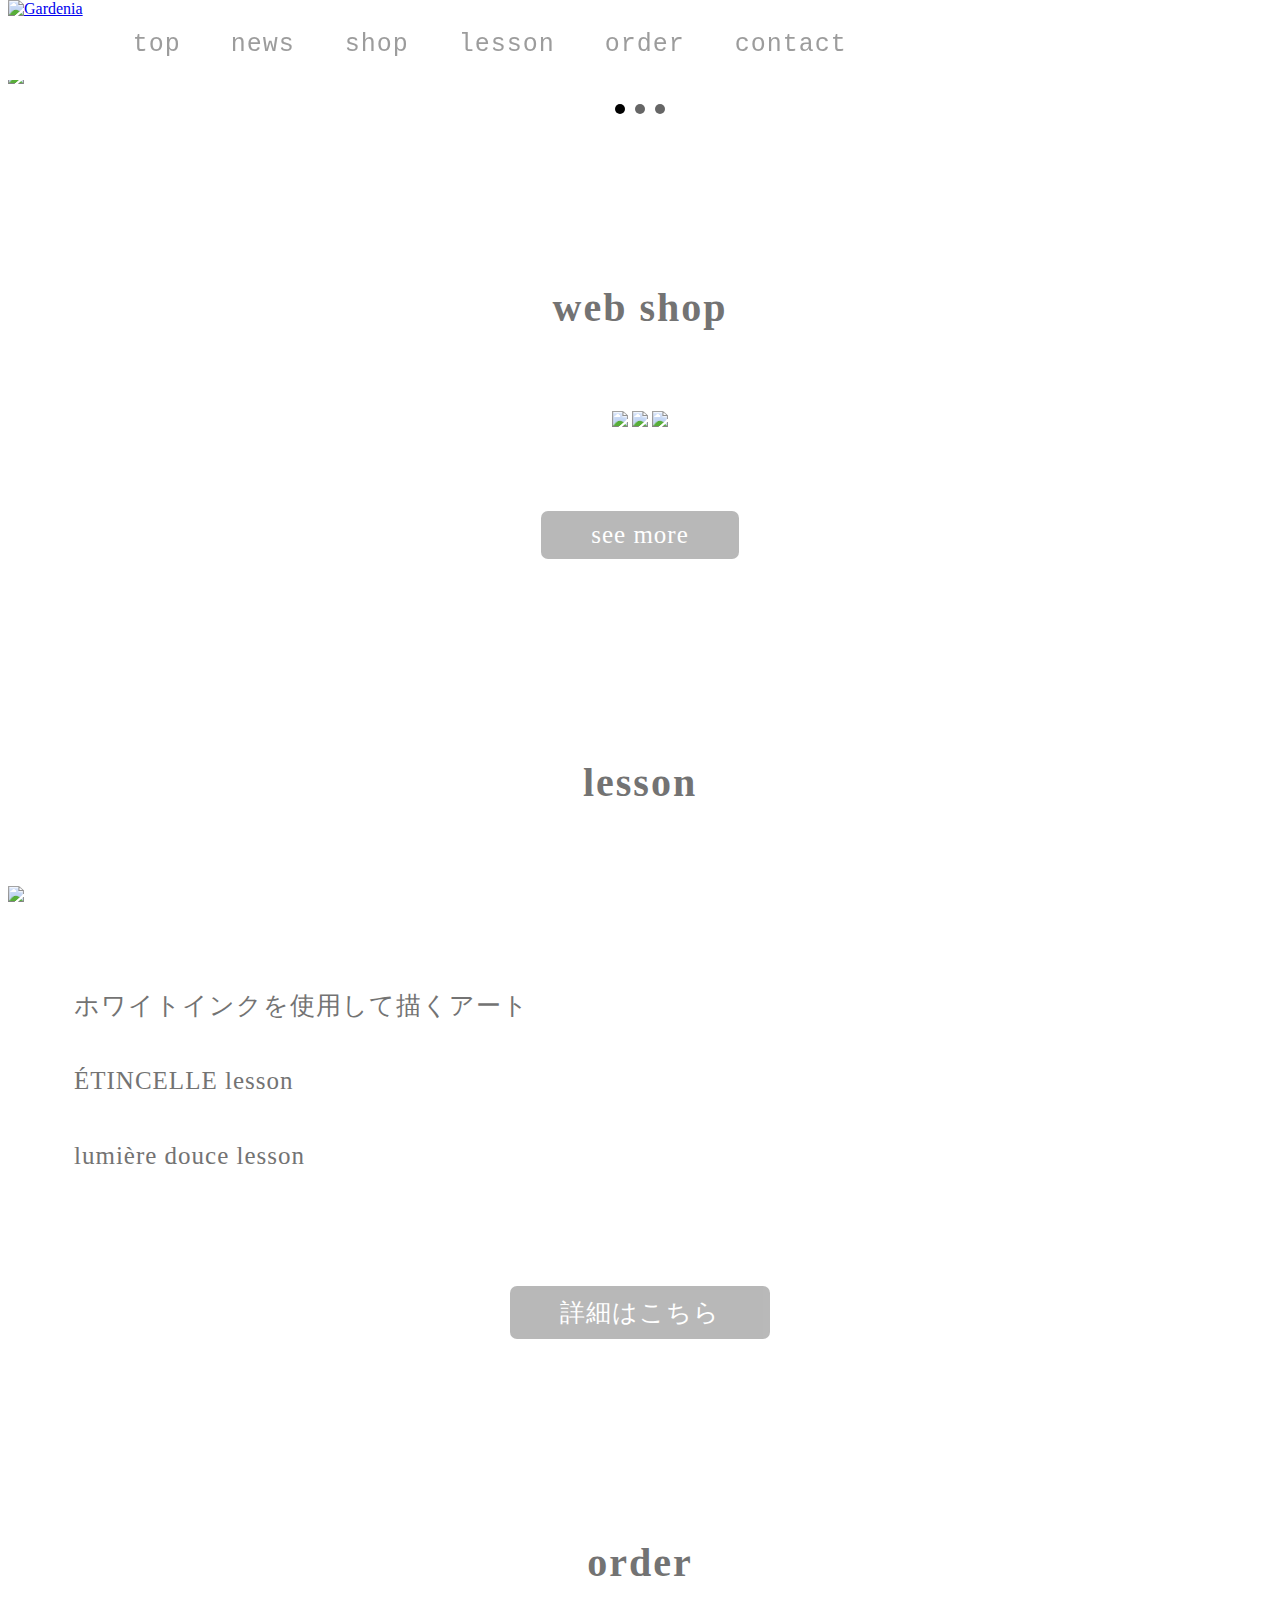
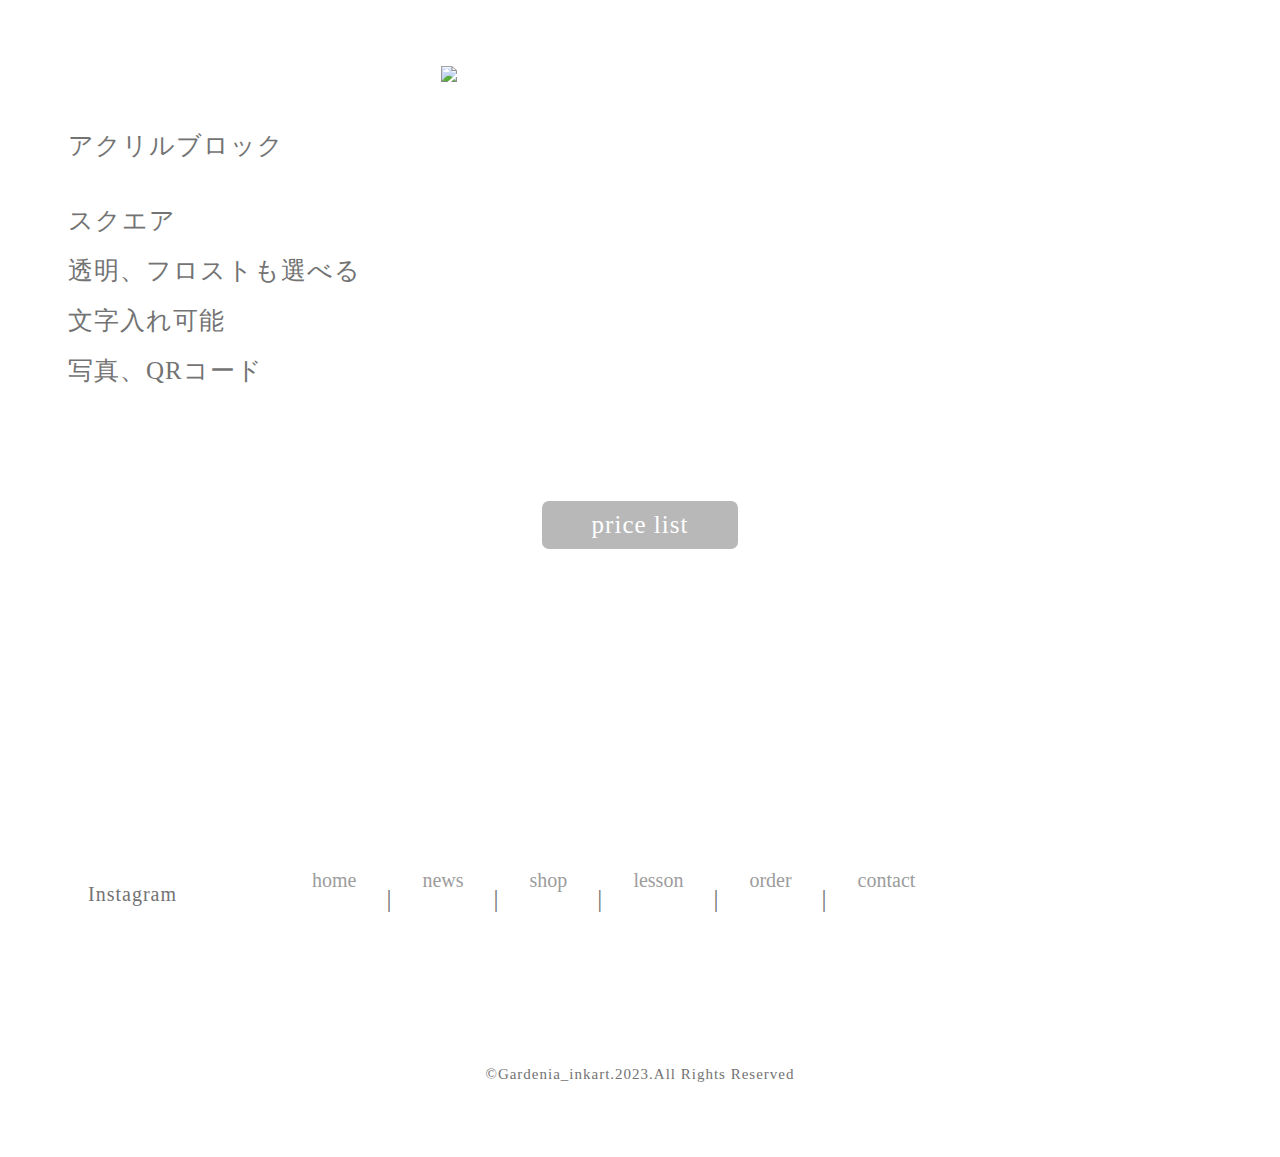
==== index.html @ c8151fb2 "Update index.html" ====
<!DOCTYPE html>
<html>
  <head>
    <meta charset="utf-8">
    <title>Gardenia_inkart</title>
    <link rel="stylesheet" href="stylesheet.css">
    <script src="https://kit.fontawesome.com/3eb87e65e1.js" crossorigin="anonymous"></script>
    <mate name="viewport"
    content="width=device-width,initial-scale=1.0"></mate>
    <link rel="stylesheet" href="responsive.css">
    <script src="https://ajax.googleapis.com/ajax/libs/jquery/1.10.2/jquery.min.js"></script>
    <script src="jquery.bxslider.js"></script>
    <link href="jquery.bxslider.css" rel="stylesheet" />
    <script type="text/javascript">
      jQuery(document).ready(function($){
        $('.bxslider').bxSlider({
            auto: true,
                pause: 5000,
         });
      });
    </script>
  </head>
  <body>
    <div class="mobile-top">
      <a href="index.html"><img class="mobile-logo" src="https://github.com/gardenia-inkart/alcoholinkart/blob/main/logo.png?raw=true" alt="Gardenia"></a>
      <i class="fa-solid fa-bars fa-xl" id="mobile-menu" style="color: #737373;"></i>
      <div class="clear"></div>
    </div>
    <div id="menu-modal">
      <i class="fa-solid fa-xmark fa-xl" id="close-modal" style="color: #737373;"></i>
      <ul>
        <li><a class="top-btn" href="index.html">top</a></li>
        <li><a class="top-btn" href="news-list.html">news</a></li>
        <li><a class="top-btn" href="https://minne.com/@gardenia-yme">shop</a></li>
        <li><a class="top-btn" href="lesson.html">lesson</a></li>
        <li><a class="top-btn" href="order.html">order</a></li>
        <li><a class="top-btn" href="contact.html">contact</a></li>
      </ul>
    </div>
    <header>
      <div class="header-left">
        <a href="index.html"><img class="header-logo" src="https://github.com/gardenia-inkart/alcoholinkart/blob/main/logo.png?raw=true" alt="Gardenia"></a>
      </div>
      <div class="header-right">
        <ul>
          <li><a class="top-btn" href="index.html">top</a></li>
          <li><a class="top-btn" href="news-list.html">news</a></li>
          <li><a class="top-btn" href="https://minne.com/@gardenia-yme">shop</a></li>
          <li><a class="top-btn" href="lesson.html">lesson</a></li>
          <li><a class="top-btn" href="order.html">order</a></li>
          <li><a class="top-btn" href="contact.html">contact</a></li>
        </ul>
      </div>
    </header>
    <div class="side-main">
      <div class="side">
        <a href="index.html"><img src="https://github.com/gardenia-inkart/alcoholinkart/blob/main/logo.png?raw=true" alt="Gardenia"></a>
        <ul>
          <li><a class="top-btn" href="index.html">top</a></li>
          <li><a class="top-btn" href="news-list.html">news</a></li>
          <li><a class="top-btn" href="https://minne.com/@gardenia-yme">shop</a></li>
          <li><a class="top-btn" href="lesson.html">lesson</a></li>
          <li><a class="top-btn" href="order.html">order</a></li>
          <li><a class="top-btn" href="contact.html">contact</a></li>
        </ul>
      </div>
  
      <div class="main">
        <div class="container">
          <div class="bxslider">
            <img class="top-image" src="https://github.com/gardenia-inkart/alcoholinkart/blob/main/top-image1.png?raw=true">
            <img class="top-image" src="https://github.com/gardenia-inkart/alcoholinkart/blob/main/top-image2.png?raw=true">
            <img class="top-image" src="https://github.com/gardenia-inkart/alcoholinkart/blob/main/top-image3.png?raw=true">
          </div>
        </div>

        <div class="shop">
          <div class="container">
            <h2>web shop</h2>
            <div class="images">
              <img class="shop-img" src="https://github.com/gardenia-inkart/alcoholinkart/blob/main/shop2.png?raw=true">
              <img class="shop-img" src="https://github.com/gardenia-inkart/alcoholinkart/blob/main/shop1.png?raw=true">
              <img class="shop-img" src="https://github.com/gardenia-inkart/alcoholinkart/blob/main/shop3.png?raw=true">
            </div>
            <a class="btn" href="https://minne.com/@gardenia-yme">see more</a>
          </div>
        </div>

        <div class="lesson">
          <div class="container">
            <h2>lesson</h2>
            <div class="ln">
              <img class="lesson-img" src="https://github.com/gardenia-inkart/alcoholinkart/blob/main/lesson.png?raw=true">
              <div class="ln-p">
                <p>ホワイトインクを使用して描くアート</p>
                <p><i class="fa-solid fa-check" style="color: #737373;"></i>  ÉTINCELLE lesson</p>
                <p><i class="fa-solid fa-check" style="color: #737373;"></i>  lumière douce lesson</p>
              </div>
            </div>
            <a class="btn" href="lesson.html">詳細はこちら</a>
          </div>
        </div>

        <div class="order">
          <div class="container">
            <h2>order</h2>
            <div class="od">
              <div class="od-p">
                <p><i class="fa-regular fa-square-full" style="color: #737373;"></i>  アクリルブロック</p>
                <p><i class="fa-solid fa-check" style="color: #737373;"></i></i>  スクエア<br>
                  <i class="fa-solid fa-check" style="color: #737373;"></i></i>  透明、フロストも選べる<br>
                  <i class="fa-solid fa-check" style="color: #737373;"></i></i>  文字入れ可能<br>
                  <i class="fa-solid fa-check" style="color: #737373;"></i></i>  写真、QRコード</p>
              </div>
              <img class="order-img" src="https://github.com/gardenia-inkart/alcoholinkart/blob/main/order.png?raw=true">
              <div class="od-p2">
                <p><i class="fa-regular fa-square-full" style="color: #737373;"></i>  アクリルブロック</p>
                <p><i class="fa-solid fa-check" style="color: #737373;"></i></i>  スクエア<br>
                  <i class="fa-solid fa-check" style="color: #737373;"></i></i>  透明、フロストも選べる<br>
                  <i class="fa-solid fa-check" style="color: #737373;"></i></i>  文字入れ可能<br>
                  <i class="fa-solid fa-check" style="color: #737373;"></i></i>  写真、QRコード</p>
              </div>
            </div>
            <a class="btn" href="order.html">price list</a>
          </div>
        </div>
      </div>
    </div>

    <footer>
      <div class="footer-list">
        <div class="footer-left">
          <p class="insta">Instagram</p>
          <a class="fa-brands fa-instagram fa-2x" style="color: #737373;" href="https://instagram.com/gardenia_inkart?igshid=OGQ5ZDc2ODk2ZA="></a>
        </div>
        <div class="footer-right">
          <a class="footer-btn" href="index.html">home</a>
          <p class="space">|</p>
          <a class="footer-btn" href="news-list.html">news</a>
          <p class="space">|</p>
          <a class="footer-btn" href="https://minne.com/@gardenia-yme">shop</a>
          <p class="space">|</p>
          <a class="footer-btn" href="lesson.html">lesson</a>
          <p class="space">|</p>
          <a class="footer-btn" href="order.html">order</a>
          <p class="space">|</p>
          <a class="footer-btn" href="contact.html">contact</a>
        </div>
        <div class="footer-right2">
          <div class="column1">
            <a class="footer-btn" href="index.html">home</a>
            <p class="space">|</p>
            <a class="footer-btn" href="news-list.html">news</a>
            <p class="space">|</p>
            <a class="footer-btn" href="https://minne.com/@gardenia-yme">shop</a>
          </div>
          <div class="column2">
            <a class="footer-btn" href="lesson.html">lesson</a>
            <p class="space">|</p>
            <a class="footer-btn" href="order.html">order</a>
            <p class="space">|</p>
            <a class="footer-btn" href="contact.html">contact</a>
          </div>
        </div>
      </div>
      <div class="container">
        <p class="copyright">&copy;Gardenia_inkart.2023.All Rights Reserved</p>
      </div>
    </footer>
    <script src="script.js"></script>
  </body>
---- stylesheet.css ----
.side{
    width:400px;
    margin:60px 0 0 50px;
    position: fixed;
    top:0;
}

li{
    list-style:none;
}

.top-btn{
    color:#737373;
    text-decoration:none;
    display:block;
    padding:10px 0 10px 50px;
    font-size:25px;
    font-family: "Courier New";
    opacity:0.7;
    letter-spacing: 1px;
}

.top-btn:hover{
    opacity:1;
}

.side-main{
    display:flex;
}

.main{
    margin-left:500px;
    flex-grow: 1;
    width:800px;
    margin-top:30px;
}

.container{
    margin:0 auto;
    text-align: center;
}

.top-image{
    width:100%;
}

.shop-img{
    width:33%;
}

h2{
    font-size:40px;
    color:#737373;
    margin-top:200px;
    margin-bottom: 80px;
    letter-spacing: 2px;
}

.btn{
    display:inline-block;
    font-size: 25px;
    background-color: #737373;
    color:white;
    opacity: 0.5;
    padding:10px 50px;
    border-radius: 7px;
    margin-top:80px;
    text-decoration: none;
    letter-spacing: 1px;
}

.btn:hover{
    opacity: 0.7;
}

.ln{
    display:flex;
}

p{
    font-size: 25px;
    color: #737373;
    letter-spacing: 1px;
    line-height:50px;
    font-family: "HiraMinProN-W3";
}

.ln-p{
    padding-top:70px;
    padding-left: 50px;
    text-align: left;
}

.od{
    display: flex;
}

.od-p{
    padding:30px 80px 0 60px;
    text-align: left;
}

.order{
    margin-bottom:200px;
}

.footer-list{
    display: flex;
}

.footer-right{
    display: flex;
    padding-left:300px;
    padding-top:100px;
}

.space{
    padding:0 30px;
}

.footer-left{
    padding-left: 300px;
    display: flex;
    padding-top:100px;
}

.fa-instagram{
    text-decoration: none;
    padding-left: 15px;
    padding-top:25px;
    opacity: 0.8;
}

.footer-btn{
    text-decoration: none;
    font-size: 20px;
    color:#737373;
    opacity: 0.7;
    display: block;
    padding-top:20px;
}

.fa-instagram:hover{
    opacity: 1;
}

.footer-btn:hover{
    opacity: 1;
}

.copyright{
    margin:100px 0 50px 0;
    font-size:15px;
}

.insta{
    font-size:20px;
}

footer{
    height:400px;
    background-color: white;
    position: relative;
    z-index:5;
}

.od-p2{
    display: none;
}

header{
    display: none;
}

*{
    box-sizing: border-box;
}

.footer-right2{
    display: none;
}
.mobile-logo{
    display: none;
}

#mobile-menu{
    display: none;
}

.clear{
    clear: left;
}

#menu-modal{
    display: none;
    width: 300px;
    background-color: rgba(255, 255, 255, 0.9);
    position: fixed;
    top:10px;
    z-index: 7;
}

#close-modal{
    padding:20px;
}
---- responsive.css ----
@media(max-width:1280px){
    *{
        box-sizing: border-box;
    }
    .side{
    display: none;
    }

    header{
        background-color: white;
        height:80px;
        width:100%;
        position: fixed;
        top:0;
        z-index: 5;
        display: block;
        display: flex;
    }
    
    .header-right ul{
        display: flex;
        font-size:20px;
        padding: 0;
    }
    /*header-listの行間調整する*/
    .header-right .top-btn{
        display: inlne-block;
        padding-bottom: 300px;
    }
    .header-logo{
        height:80px;
    }
    
    .main{
    margin:0 auto;
    text-align: center;
    width:100%;
    margin-top:60px;
    }
    .footer-left{
    padding-left:80px;
    }
    .footer-right{
    padding-left:120px;
    }
    
}

@media(max-width:1000px){
    .ln{
        flex-direction: column;
    }
    .od{
        flex-direction: column;
    }
    .lesson-img{
        width: 80%;
        height:auto;
        margin:0 auto;
    }
    .order-img{
        width:80%;
        height:auto;
        margin:0 auto;
    }
    .ln-p p{
        padding-left:80px;
    }
    .od-p{
        display: none;
    }
    .od-p2{
        display: block;
        text-align: left;
        padding-top:70px;
        padding-left: 150px;
    }
    .footer-list{
        flex-direction: column;
    }
    .footer-left{
        margin:0 auto;
        padding-left:0;
    }
    .footer-right{
        padding-left:0;
        margin:0 auto;
        padding-top:80px;
    }
    .copyright{
        padding-bottom:30px;
    }
    
}



@media(max-width:500px){
    header{
        display: none;
    }
    .main{
        margin-top:100px;
    }
    h2{
        font-size: 30px;
    }
    p{
        font-size: 20px;
    }
    .footer-right{
        display: none;
    }
    .footer-right2{
        display: block;
        text-align: center;
        margin:0 auto;
    }
    .column1{
        display: flex;
        padding-top:50px;
    }
    .column2{
        display: flex;
    }
    .ln-p{
        text-align: left;
        padding-left:0;
    }
    .od-p2{
        text-align: left;
        padding-left: 80px;
    }
    p{
        line-height: 35px;
    }
    .mobile-logo{
        display: block;
        height:100px;
        float:left;
    }
    .btn{
        font-size: 20px;
        padding: 10px 60px;
    }
    #mobile-menu{
        display: block;
        padding-top:50px;
        padding-right: 50px;
        float: right;
    }
    .mobile-top{
        width: 100%;
        background-color: white;
        position: fixed;
        top:0;
        z-index: 5;
    }
}
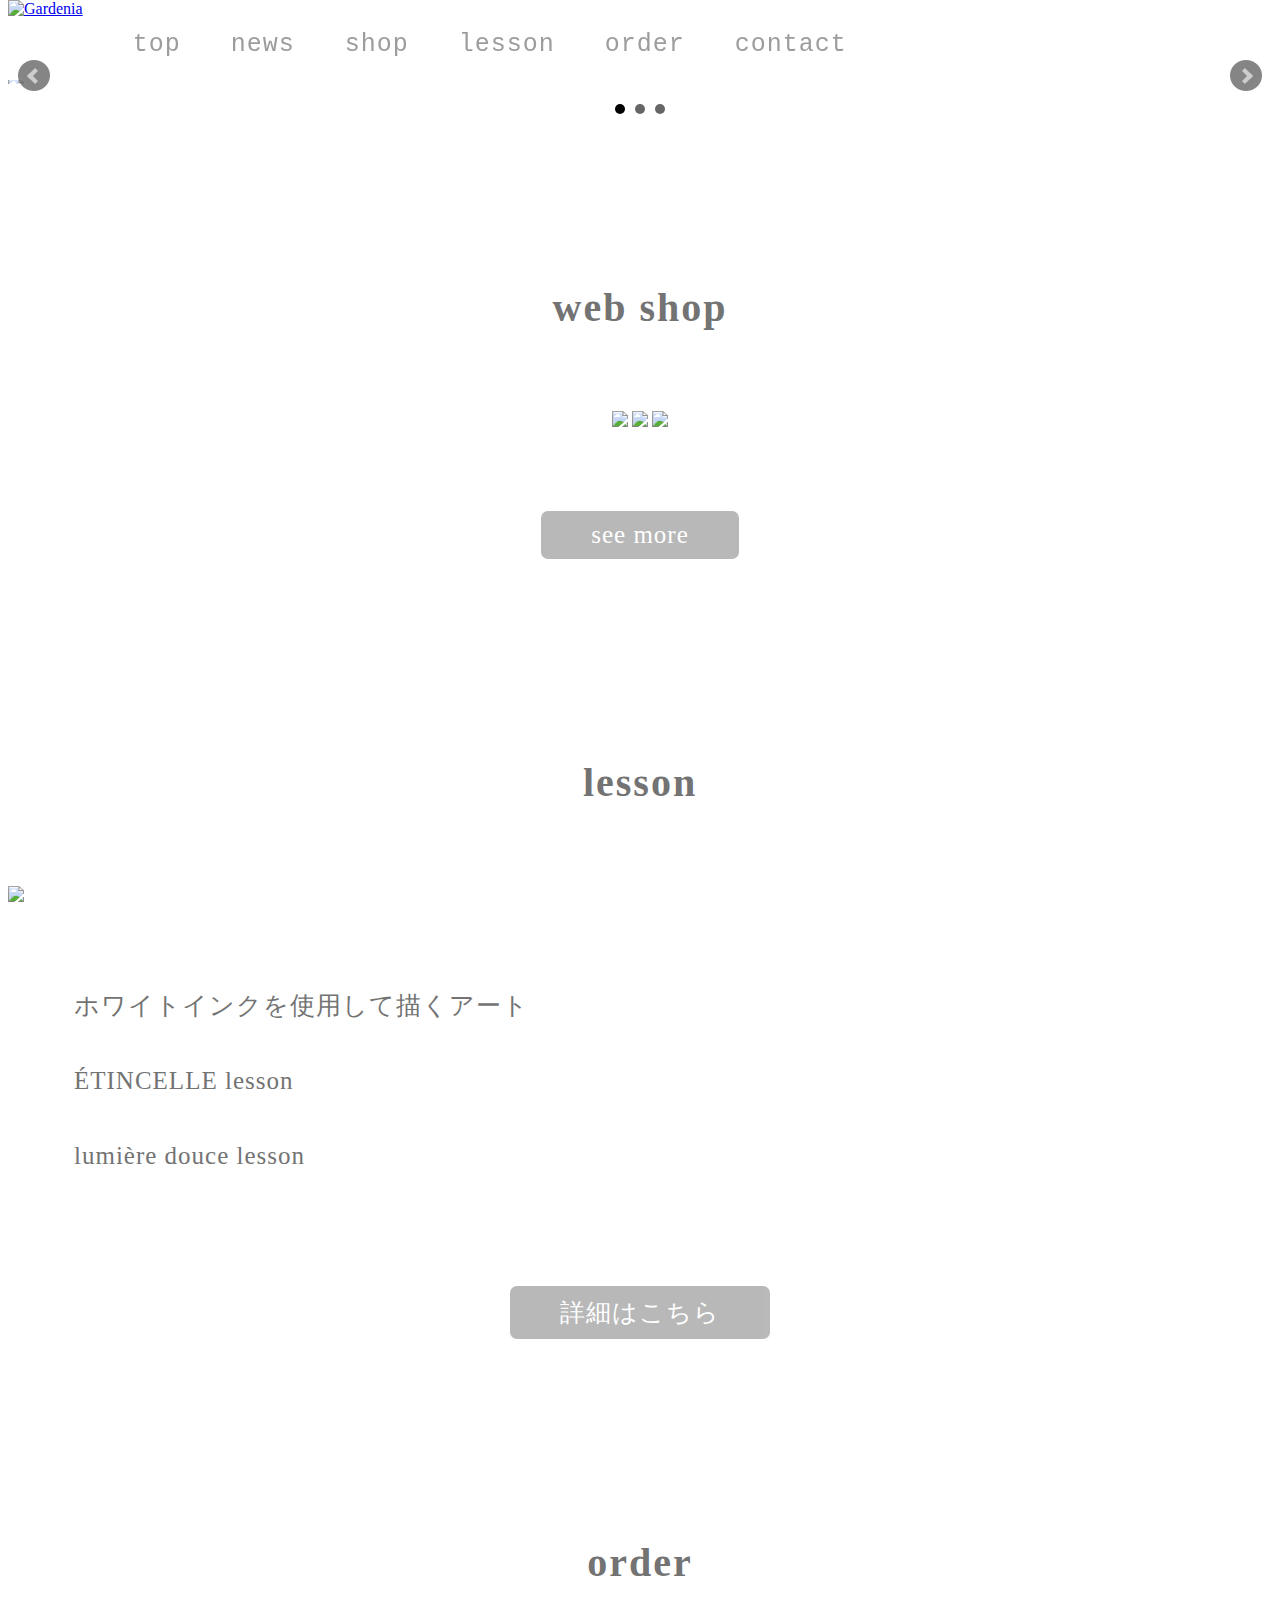
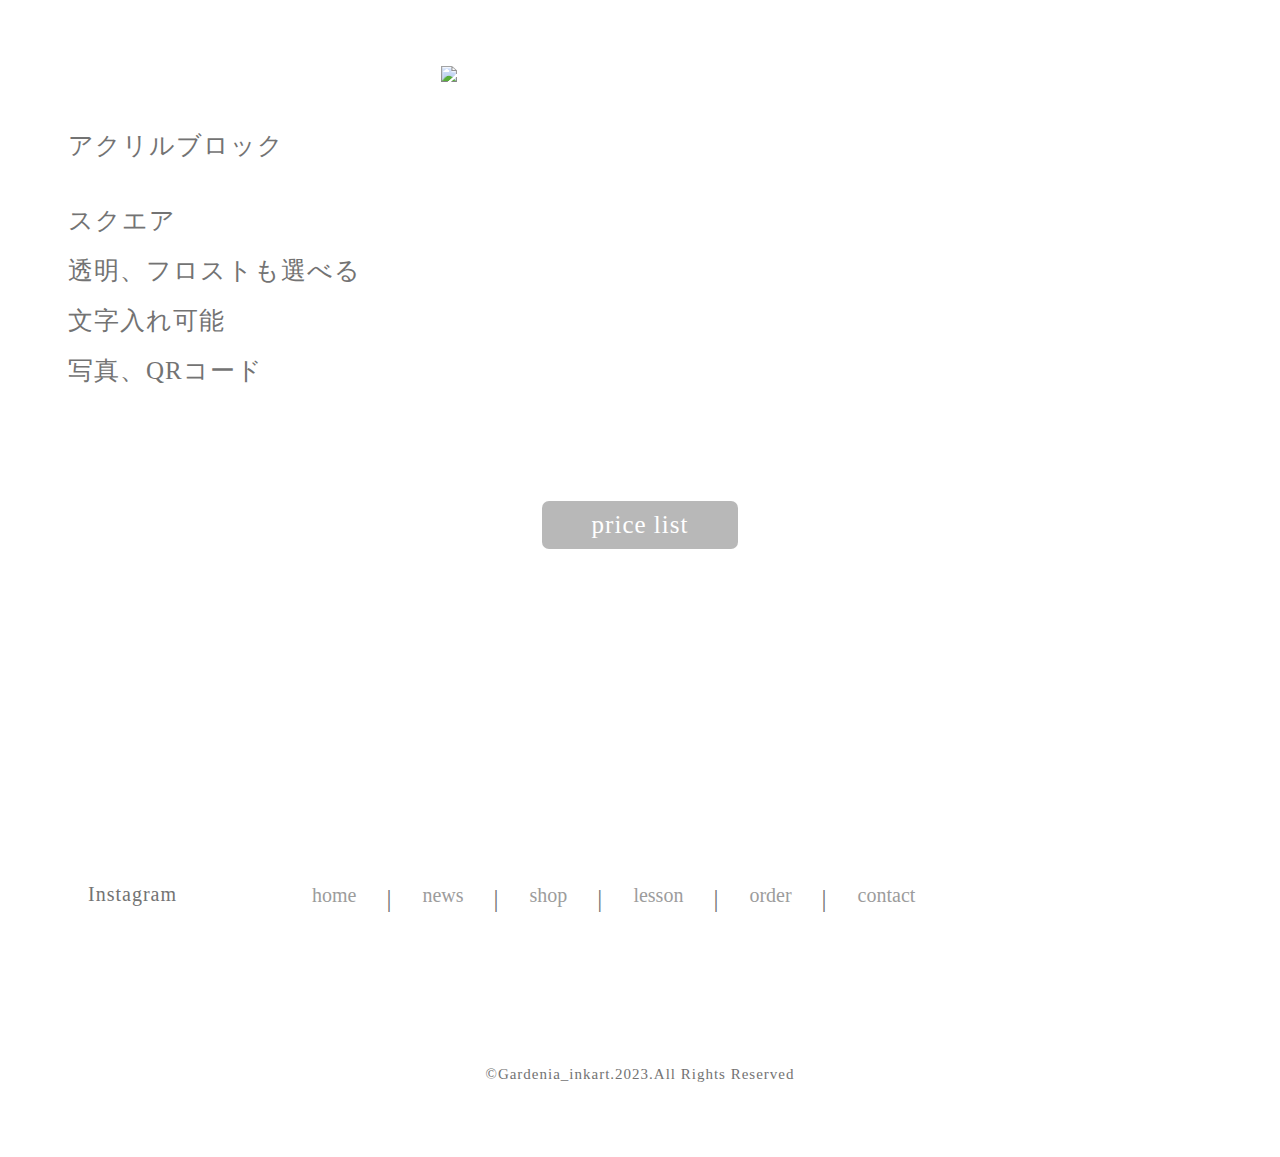
==== commit 9f9aff60: "Update index.html" ====
--- a/index.html
+++ b/index.html
@@ -68,7 +68,7 @@
       <div class="main">
         <div class="container">
           <div class="bxslider">
-            <img class="top-image" src="https://github.com/gardenia-inkart/alcoholinkart/blob/main/top-image1.png?raw=true">
+            <img class="top-image" src="https://github.com/gardenia-inkart/alcoholinkart/blob/main/shop2.png?raw=true">
             <img class="top-image" src="https://github.com/gardenia-inkart/alcoholinkart/blob/main/top-image2.png?raw=true">
             <img class="top-image" src="https://github.com/gardenia-inkart/alcoholinkart/blob/main/top-image3.png?raw=true">
           </div>
--- a/stylesheet.css
+++ b/stylesheet.css
@@ -41,7 +41,7 @@
 }
 
 .top-image{
-    width:100%;
+    margin-top:10px;
 }
 
 .shop-img{
@@ -137,7 +137,7 @@
     color:#737373;
     opacity: 0.7;
     display: block;
-    padding-top:20px;
+    padding-top:35px;
 }
 
 .fa-instagram:hover{
--- a/responsive.css
+++ b/responsive.css
@@ -95,7 +95,7 @@
 
 
 
-@media(max-width:500px){
+@media(max-width:800px){
     header{
         display: none;
     }
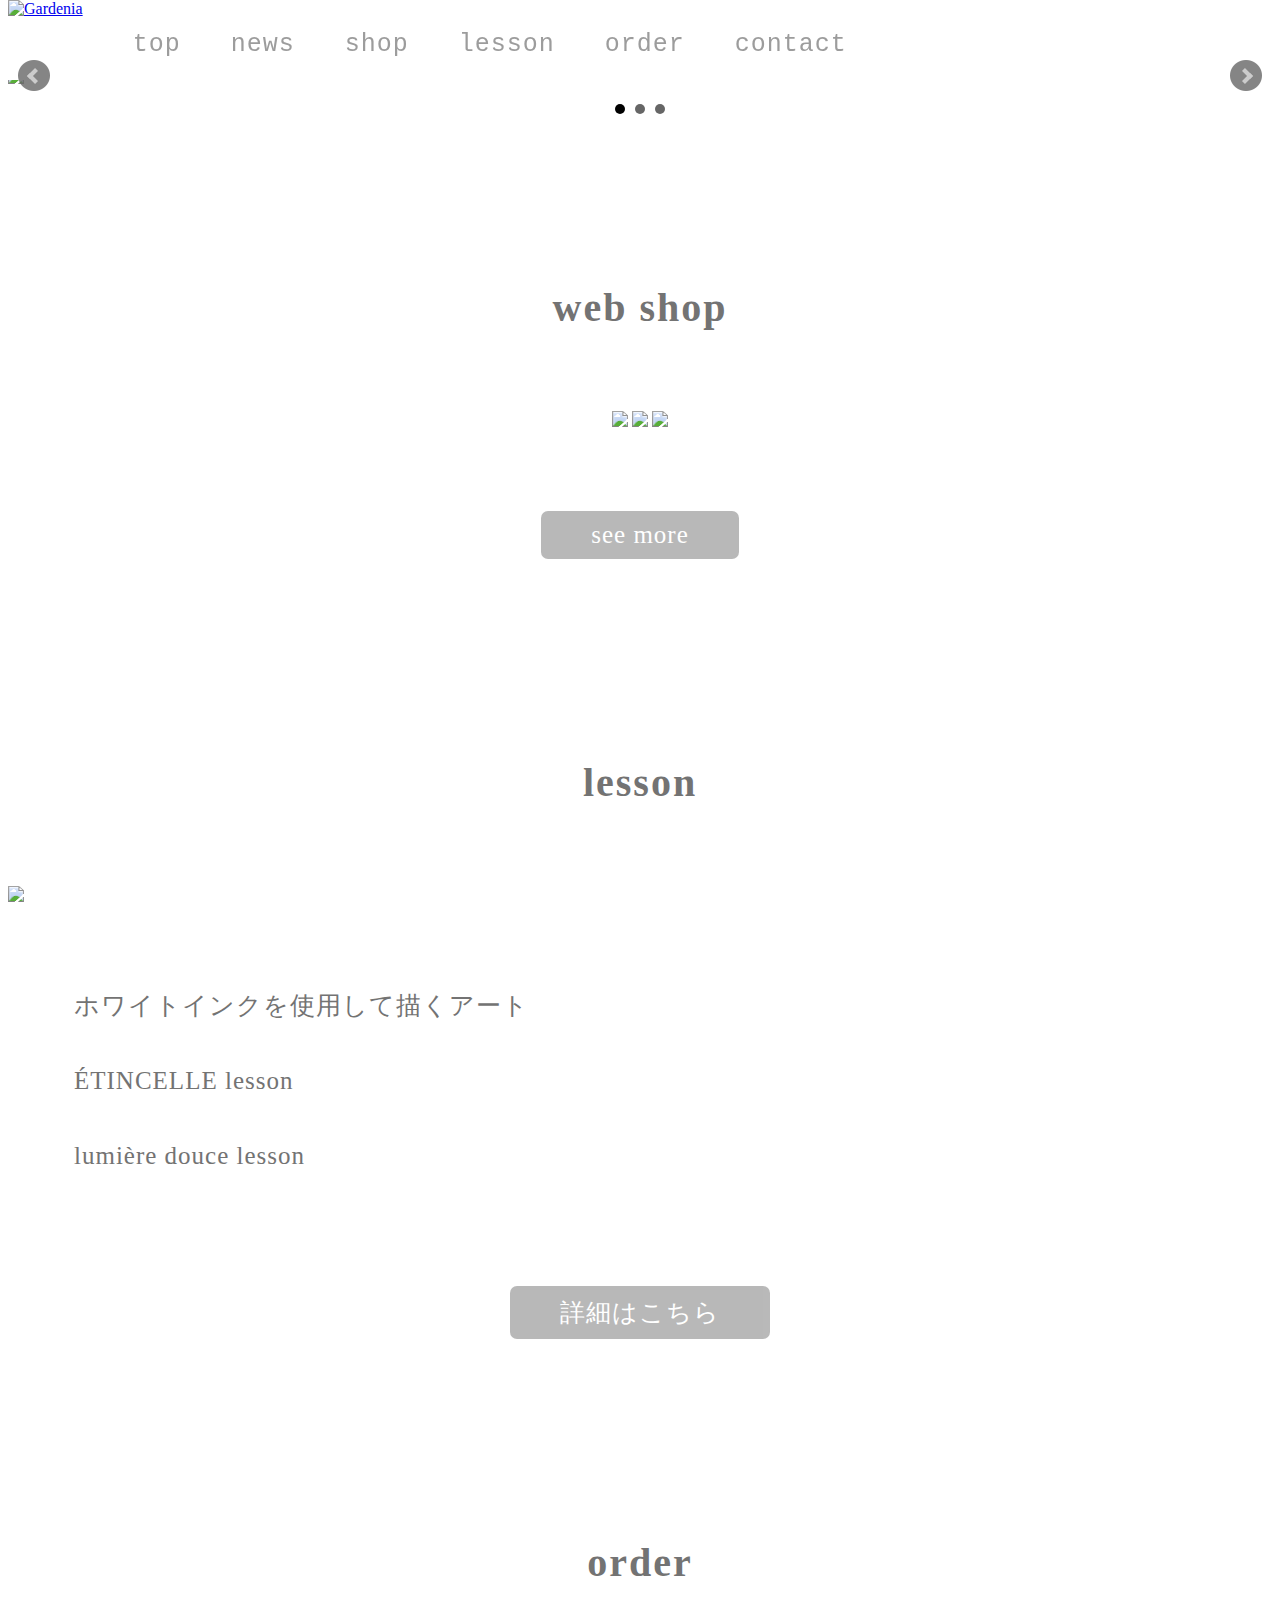
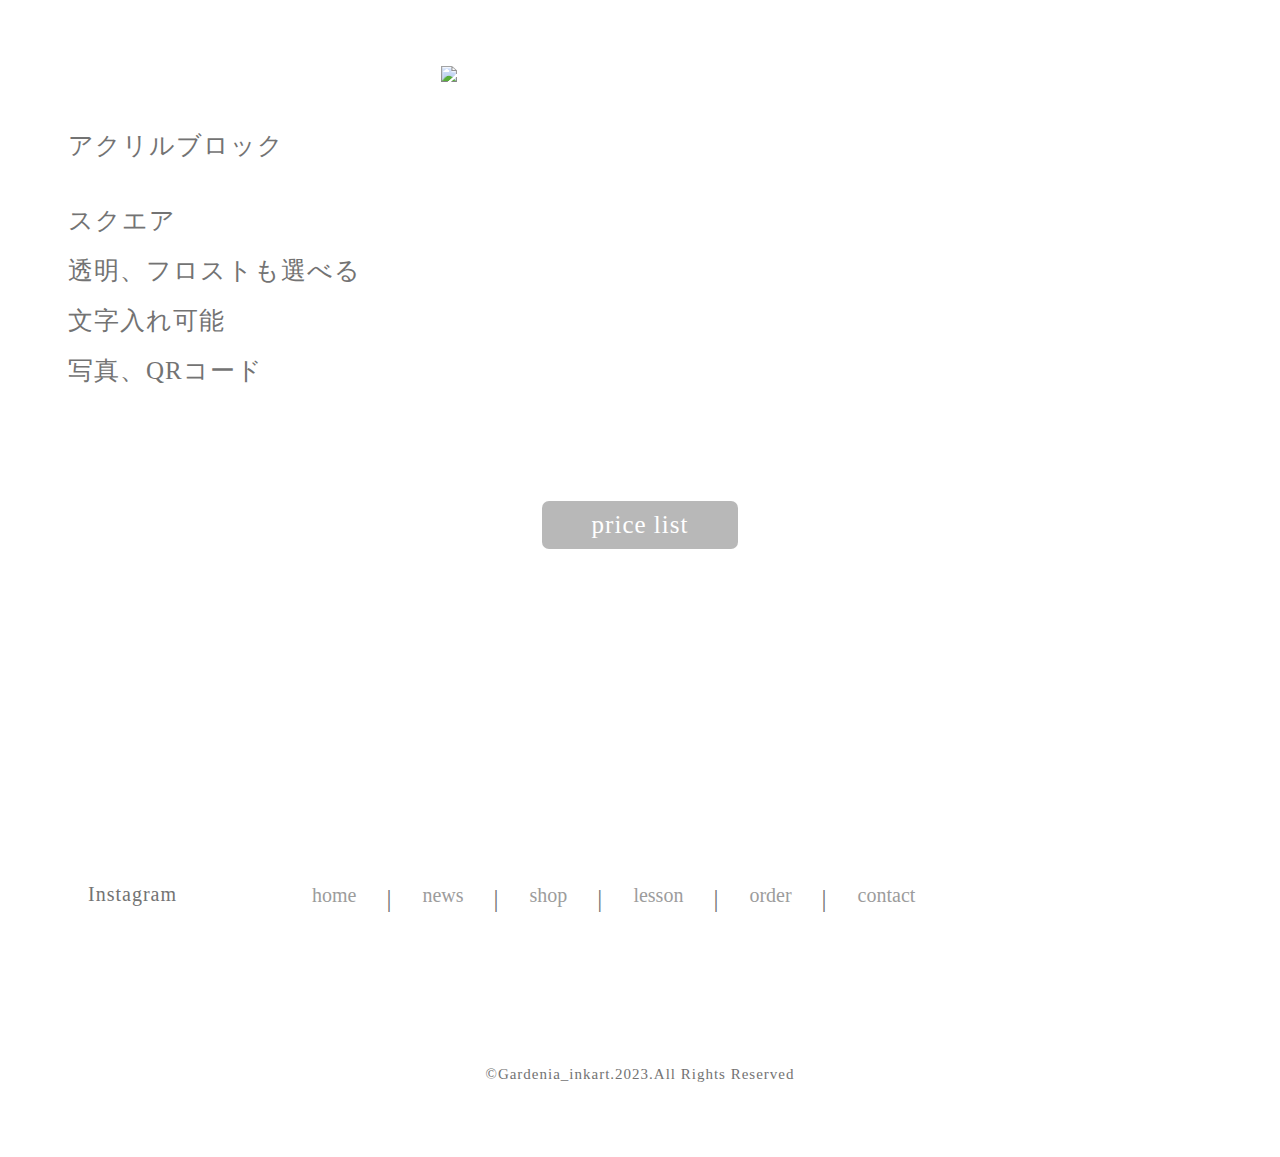
==== commit 9c78b9b1: "Update index.html" ====
--- a/index.html
+++ b/index.html
@@ -36,6 +36,9 @@
         <li><a class="top-btn" href="order.html">order</a></li>
         <li><a class="top-btn" href="contact.html">contact</a></li>
       </ul>
+      <div id="modal-icon">
+        <a class="fa-brands fa-instagram fa-2x" style="color: #737373;" href="https://instagram.com/gardenia_inkart?igshid=OGQ5ZDc2ODk2ZA="></a>
+      </div>
     </div>
     <header>
       <div class="header-left">
@@ -68,7 +71,7 @@
       <div class="main">
         <div class="container">
           <div class="bxslider">
-            <img class="top-image" src="https://github.com/gardenia-inkart/alcoholinkart/blob/main/shop2.png?raw=true">
+            <img class="top-image" src="https://github.com/gardenia-inkart/alcoholinkart/blob/main/top-image1.png?raw=true">
             <img class="top-image" src="https://github.com/gardenia-inkart/alcoholinkart/blob/main/top-image2.png?raw=true">
             <img class="top-image" src="https://github.com/gardenia-inkart/alcoholinkart/blob/main/top-image3.png?raw=true">
           </div>
--- a/stylesheet.css
+++ b/stylesheet.css
@@ -41,7 +41,7 @@
 }
 
 .top-image{
-    margin-top:10px;
+    width:100%;
 }
 
 .shop-img{
@@ -193,13 +193,26 @@
 
 #menu-modal{
     display: none;
-    width: 300px;
+    width: 100%;
+    padding-bottom: 60px;
     background-color: rgba(255, 255, 255, 0.9);
     position: fixed;
     top:10px;
     z-index: 7;
 }
 
+#menu-modal ul{
+    border-bottom: 1px solid #737373;
+    padding-top:80px;
+    padding-bottom: 20px;
+}
+
 #close-modal{
-    padding:20px;
-}
+    padding-top:40px;
+    padding-right: 55px;
+    float: right;
+}
+
+#modal-icon{
+    padding-left:60px;
+}
--- a/responsive.css
+++ b/responsive.css
@@ -53,13 +53,8 @@
     .od{
         flex-direction: column;
     }
-    .lesson-img{
+    .lesson-img,.order-img{
         width: 80%;
-        height:auto;
-        margin:0 auto;
-    }
-    .order-img{
-        width:80%;
         height:auto;
         margin:0 auto;
     }
@@ -90,12 +85,6 @@
     .copyright{
         padding-bottom:30px;
     }
-    
-}
-
-
-
-@media(max-width:800px){
     header{
         display: none;
     }
@@ -103,10 +92,10 @@
         margin-top:100px;
     }
     h2{
-        font-size: 30px;
+        font-size: 35px;
     }
     p{
-        font-size: 20px;
+        font-size: 23px;
     }
     .footer-right{
         display: none;
@@ -157,3 +146,4 @@
         z-index: 5;
     }
 }
+
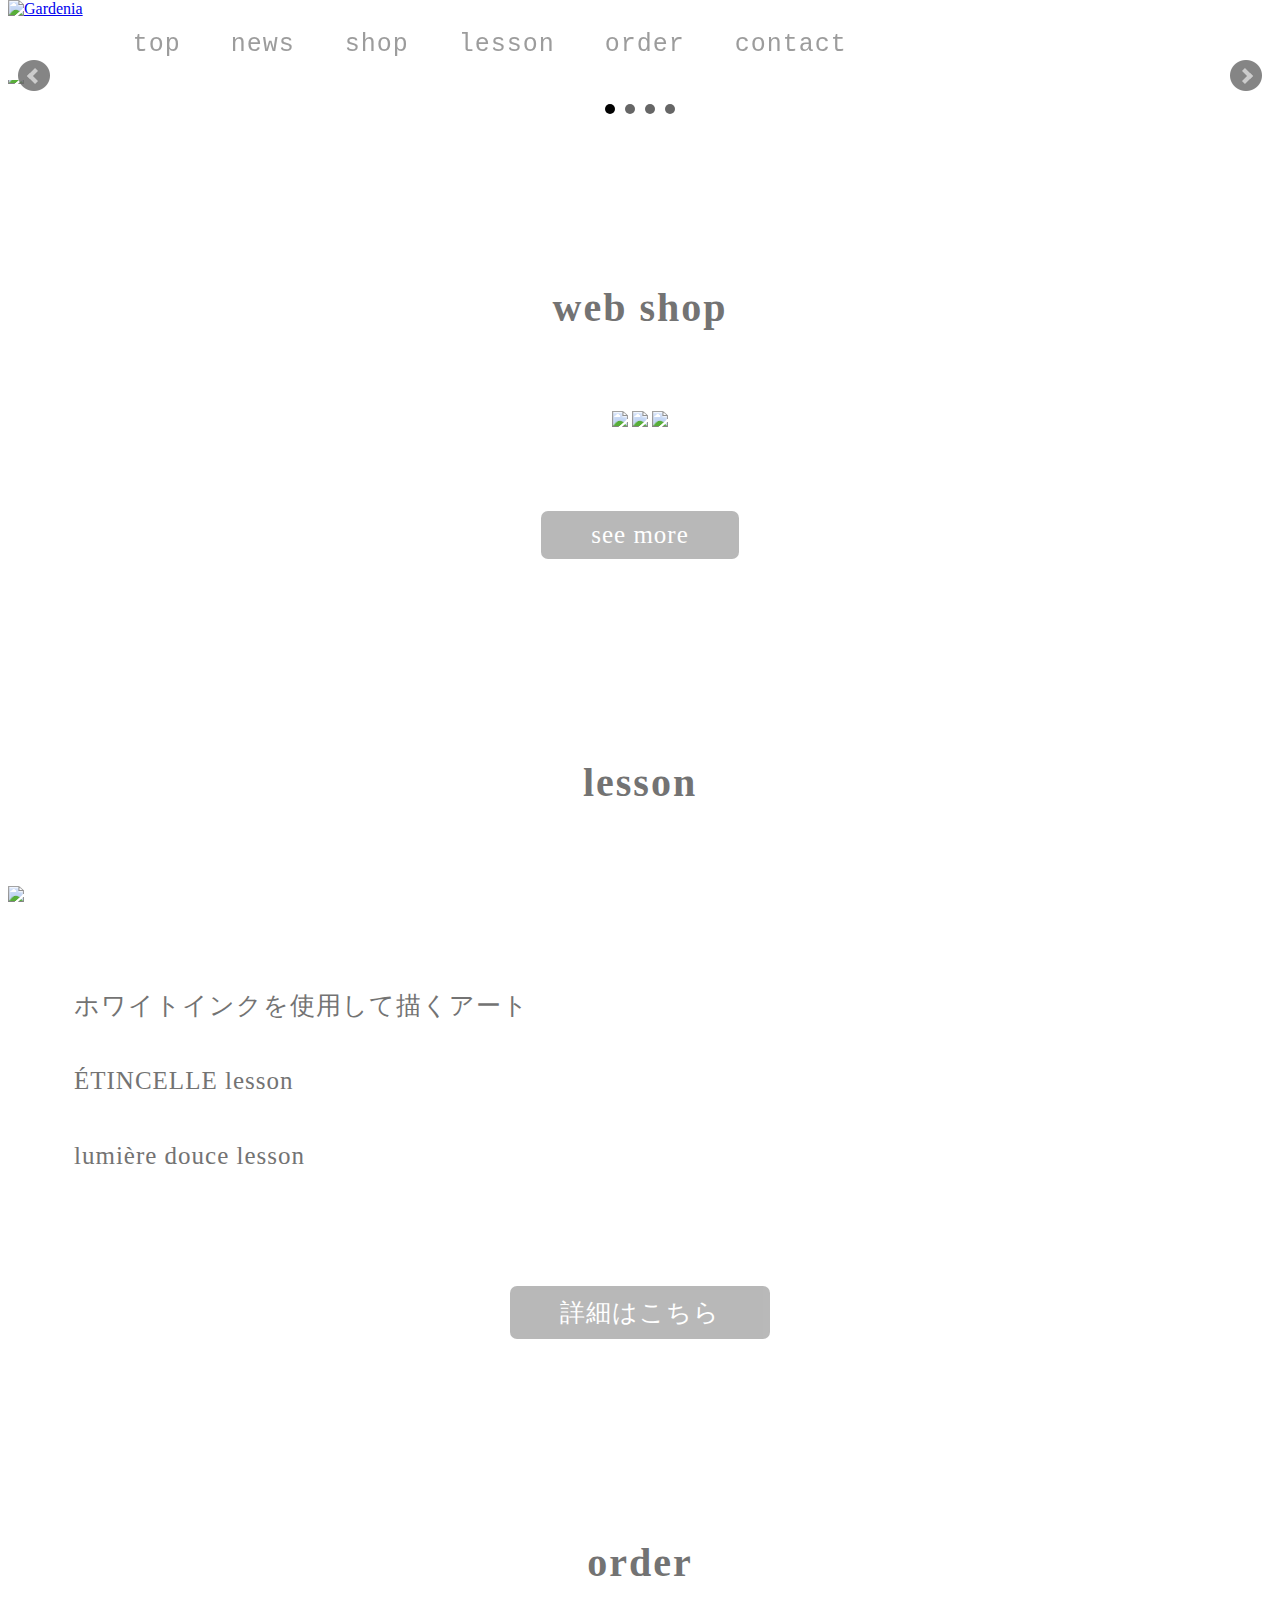
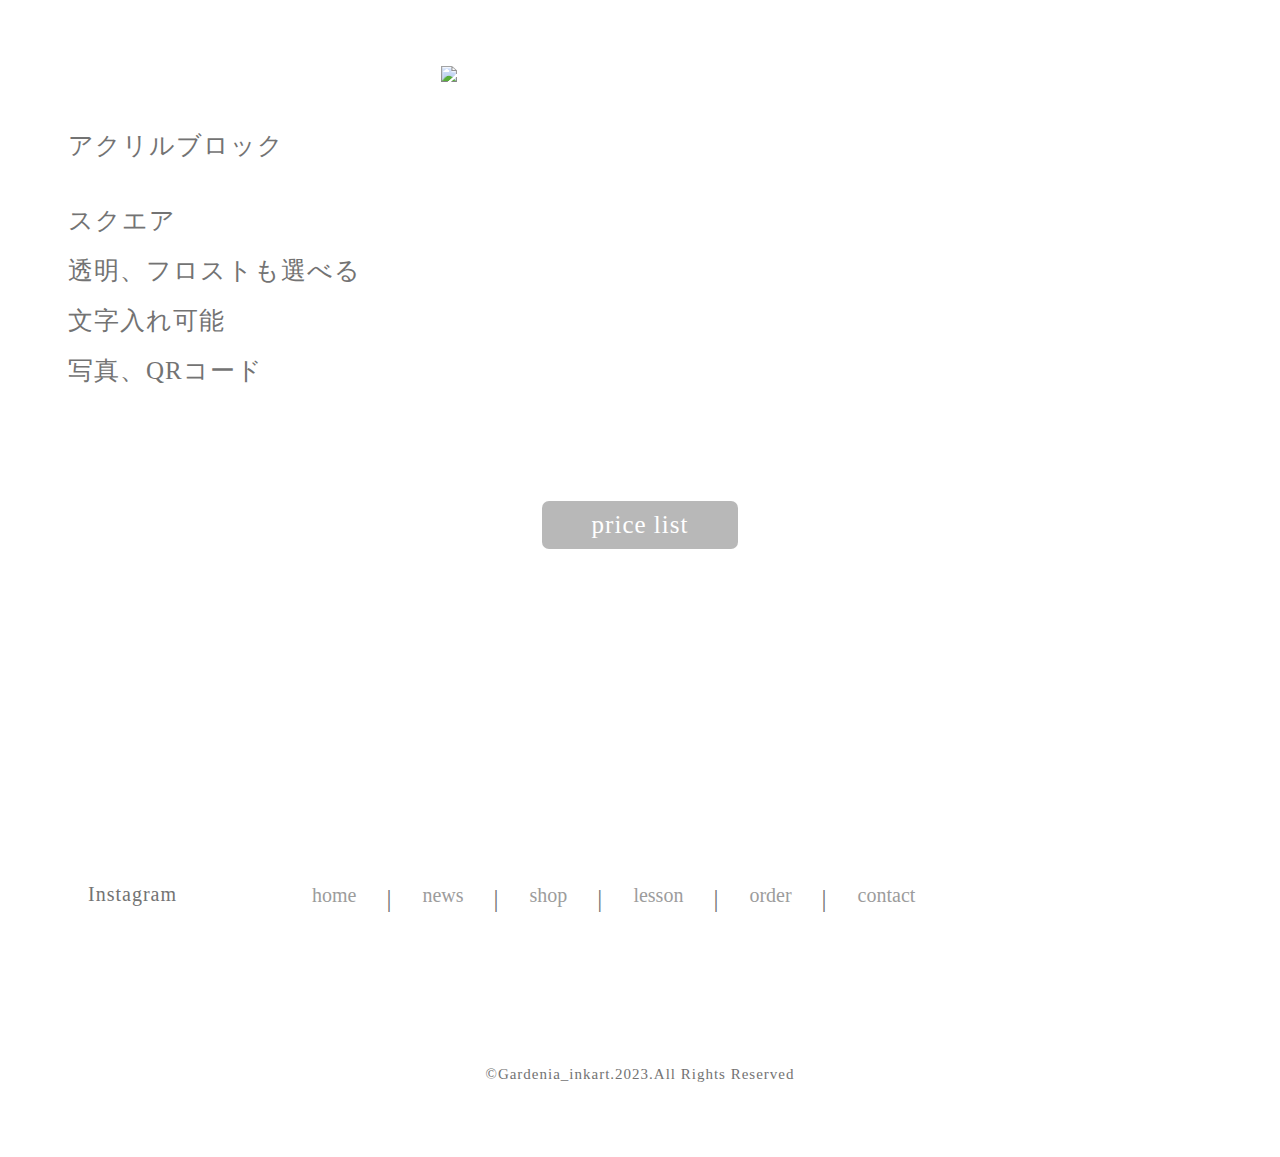
==== commit 76225d06: "Update index.html" ====
--- a/index.html
+++ b/index.html
@@ -23,11 +23,11 @@
   <body>
     <div class="mobile-top">
       <a href="index.html"><img class="mobile-logo" src="https://github.com/gardenia-inkart/alcoholinkart/blob/main/logo.png?raw=true" alt="Gardenia"></a>
-      <i class="fa-solid fa-bars fa-xl" id="mobile-menu" style="color: #737373;"></i>
+      <i class="fa-solid fa-bars fa-3x" id="mobile-menu" style="color: #737373;"></i>
       <div class="clear"></div>
     </div>
     <div id="menu-modal">
-      <i class="fa-solid fa-xmark fa-xl" id="close-modal" style="color: #737373;"></i>
+      <i class="fa-solid fa-xmark fa-3x" id="close-modal" style="color: #737373;"></i>
       <ul>
         <li><a class="top-btn" href="index.html">top</a></li>
         <li><a class="top-btn" href="news-list.html">news</a></li>
@@ -37,7 +37,7 @@
         <li><a class="top-btn" href="contact.html">contact</a></li>
       </ul>
       <div id="modal-icon">
-        <a class="fa-brands fa-instagram fa-2x" style="color: #737373;" href="https://instagram.com/gardenia_inkart?igshid=OGQ5ZDc2ODk2ZA="></a>
+        <a class="fa-brands fa-instagram fa-3x" style="color: #737373;" href="https://instagram.com/gardenia_inkart?igshid=OGQ5ZDc2ODk2ZA="></a>
       </div>
     </div>
     <header>
@@ -70,11 +70,12 @@
   
       <div class="main">
         <div class="container">
-          <div class="bxslider">
-            <img class="top-image" src="https://github.com/gardenia-inkart/alcoholinkart/blob/main/top-image1.png?raw=true">
-            <img class="top-image" src="https://github.com/gardenia-inkart/alcoholinkart/blob/main/top-image2.png?raw=true">
-            <img class="top-image" src="https://github.com/gardenia-inkart/alcoholinkart/blob/main/top-image3.png?raw=true">
-          </div>
+          <ul class="bxslider">
+              <li><img class="order-img" src="https://github.com/gardenia-inkart/alcoholinkart/blob/main/order-img8.png?raw=true"></li>
+              <li><img class="order-img" src="https://github.com/gardenia-inkart/alcoholinkart/blob/main/order-img3.png?raw=true"></li>
+              <li><img class="order-img" src="https://github.com/gardenia-inkart/alcoholinkart/blob/main/order-img2.png?raw=true"></li>
+              <li><img class="order-img" src="https://github.com/gardenia-inkart/alcoholinkart/blob/main/order-img1.png?raw=true"></li>
+            </ul>
         </div>
 
         <div class="shop">
@@ -134,7 +135,7 @@
       <div class="footer-list">
         <div class="footer-left">
           <p class="insta">Instagram</p>
-          <a class="fa-brands fa-instagram fa-2x" style="color: #737373;" href="https://instagram.com/gardenia_inkart?igshid=OGQ5ZDc2ODk2ZA="></a>
+          <a class="fa-brands fa-instagram fa-3x" style="color: #737373;" href="https://instagram.com/gardenia_inkart?igshid=OGQ5ZDc2ODk2ZA="></a>
         </div>
         <div class="footer-right">
           <a class="footer-btn" href="index.html">home</a>
--- a/stylesheet.css
+++ b/stylesheet.css
@@ -127,7 +127,7 @@
 .fa-instagram{
     text-decoration: none;
     padding-left: 15px;
-    padding-top:25px;
+    padding-top:12px;
     opacity: 0.8;
 }
 
@@ -179,11 +179,7 @@
 .footer-right2{
     display: none;
 }
-.mobile-logo{
-    display: none;
-}
-
-#mobile-menu{
+.mobile-top{
     display: none;
 }
 
@@ -208,7 +204,7 @@
 }
 
 #close-modal{
-    padding-top:40px;
+    padding-top:20px;
     padding-right: 55px;
     float: right;
 }
--- a/responsive.css
+++ b/responsive.css
@@ -70,6 +70,10 @@
         padding-top:70px;
         padding-left: 150px;
     }
+   .top-btn{
+        font-size: 50px;
+        padding-bottom: 30px;
+    }
     .footer-list{
         flex-direction: column;
     }
@@ -82,6 +86,9 @@
         margin:0 auto;
         padding-top:80px;
     }
+    .footer-btn{
+        font-size: 48px;
+    }
     .copyright{
         padding-bottom:30px;
     }
@@ -89,13 +96,14 @@
         display: none;
     }
     .main{
-        margin-top:100px;
+        margin-top:150px;
     }
     h2{
-        font-size: 35px;
+        font-size: 90px;
     }
     p{
-        font-size: 23px;
+        font-size: 55px;
+        line-height: 50px;
     }
     .footer-right{
         display: none;
@@ -120,30 +128,36 @@
         text-align: left;
         padding-left: 80px;
     }
-    p{
-        line-height: 35px;
-    }
     .mobile-logo{
-        display: block;
-        height:100px;
+        height:150px;
         float:left;
     }
     .btn{
-        font-size: 20px;
-        padding: 10px 60px;
+        font-size: 50px;
+        padding: 20px 100px;
     }
     #mobile-menu{
-        display: block;
-        padding-top:50px;
+        padding-top:30px;
         padding-right: 50px;
         float: right;
     }
     .mobile-top{
         width: 100%;
+        height:150px;
         background-color: white;
         position: fixed;
         top:0;
         z-index: 5;
+        display: block;
+    }
+   .insta{
+        font-size: 35px;
+    }
+   .fa-instagram{
+        padding-top:30px;
+    }
+   .copyright{
+        font-size: 30px;
     }
 }
 
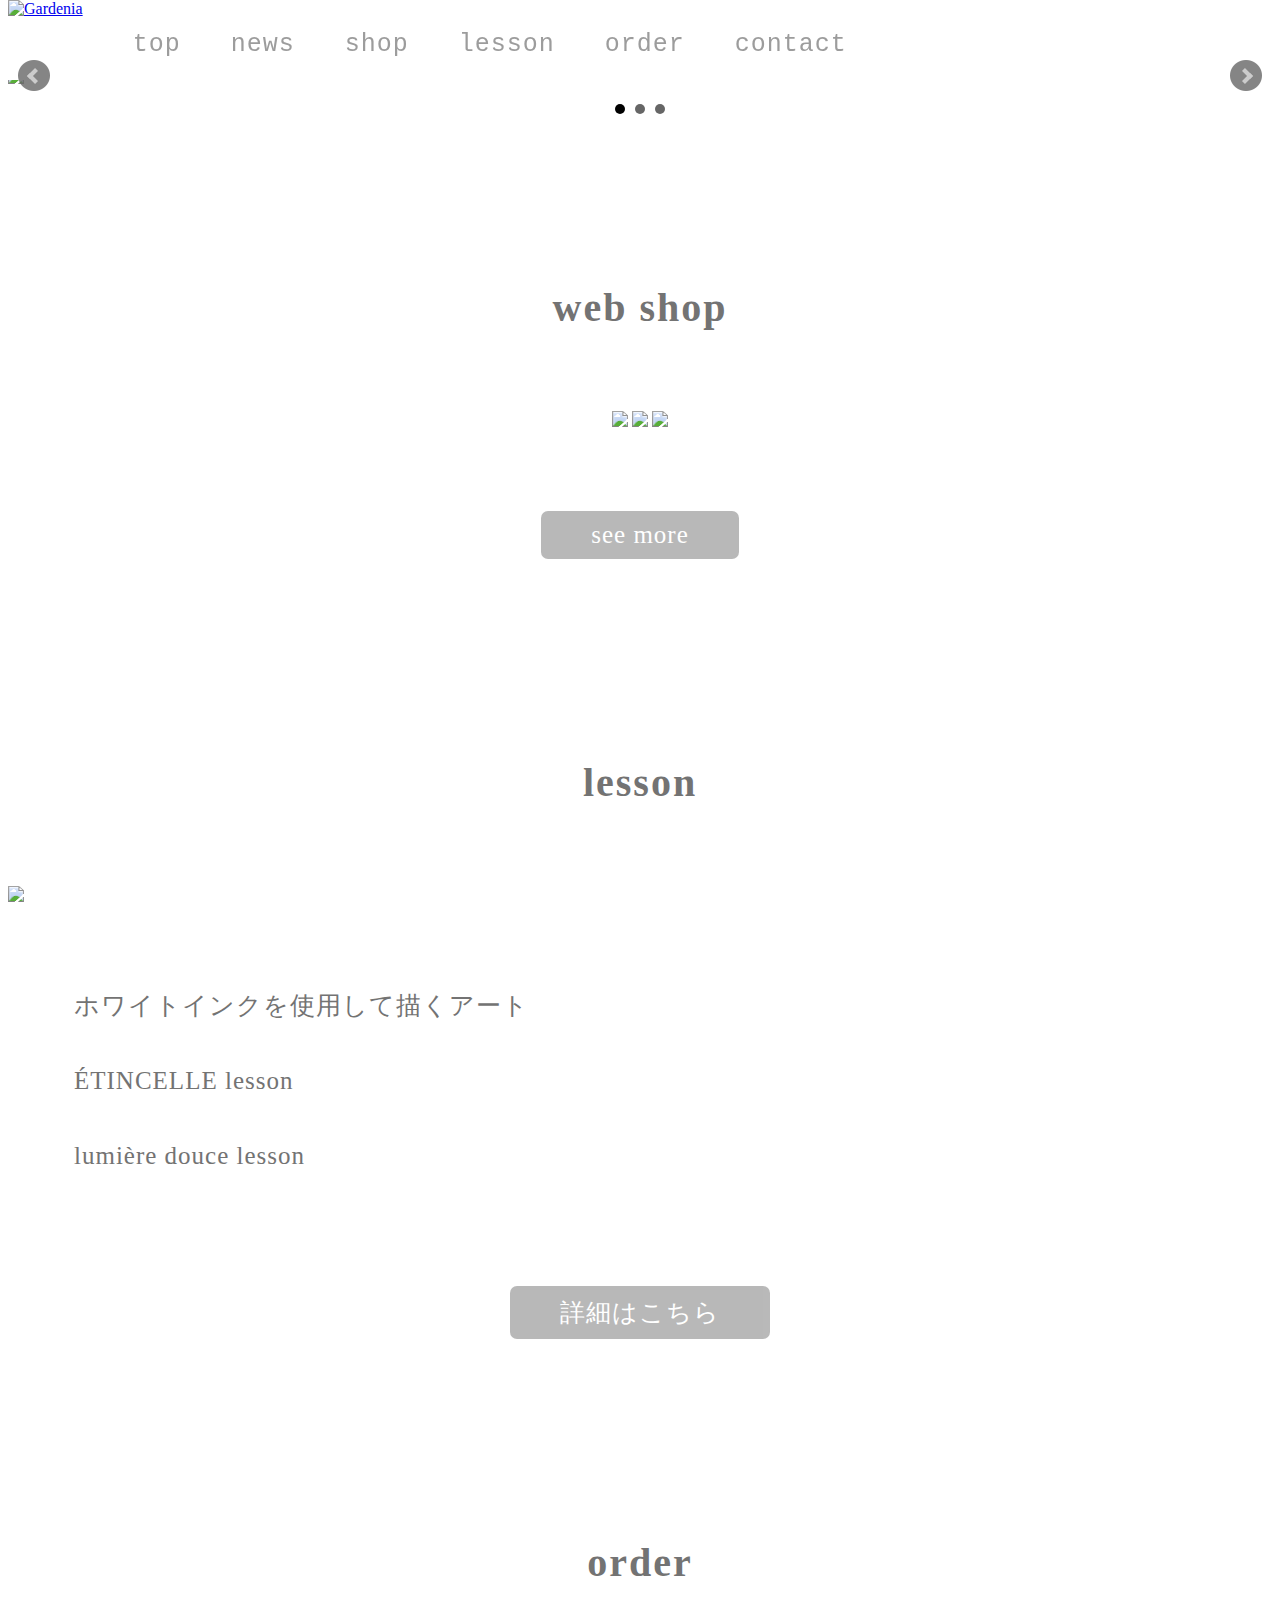
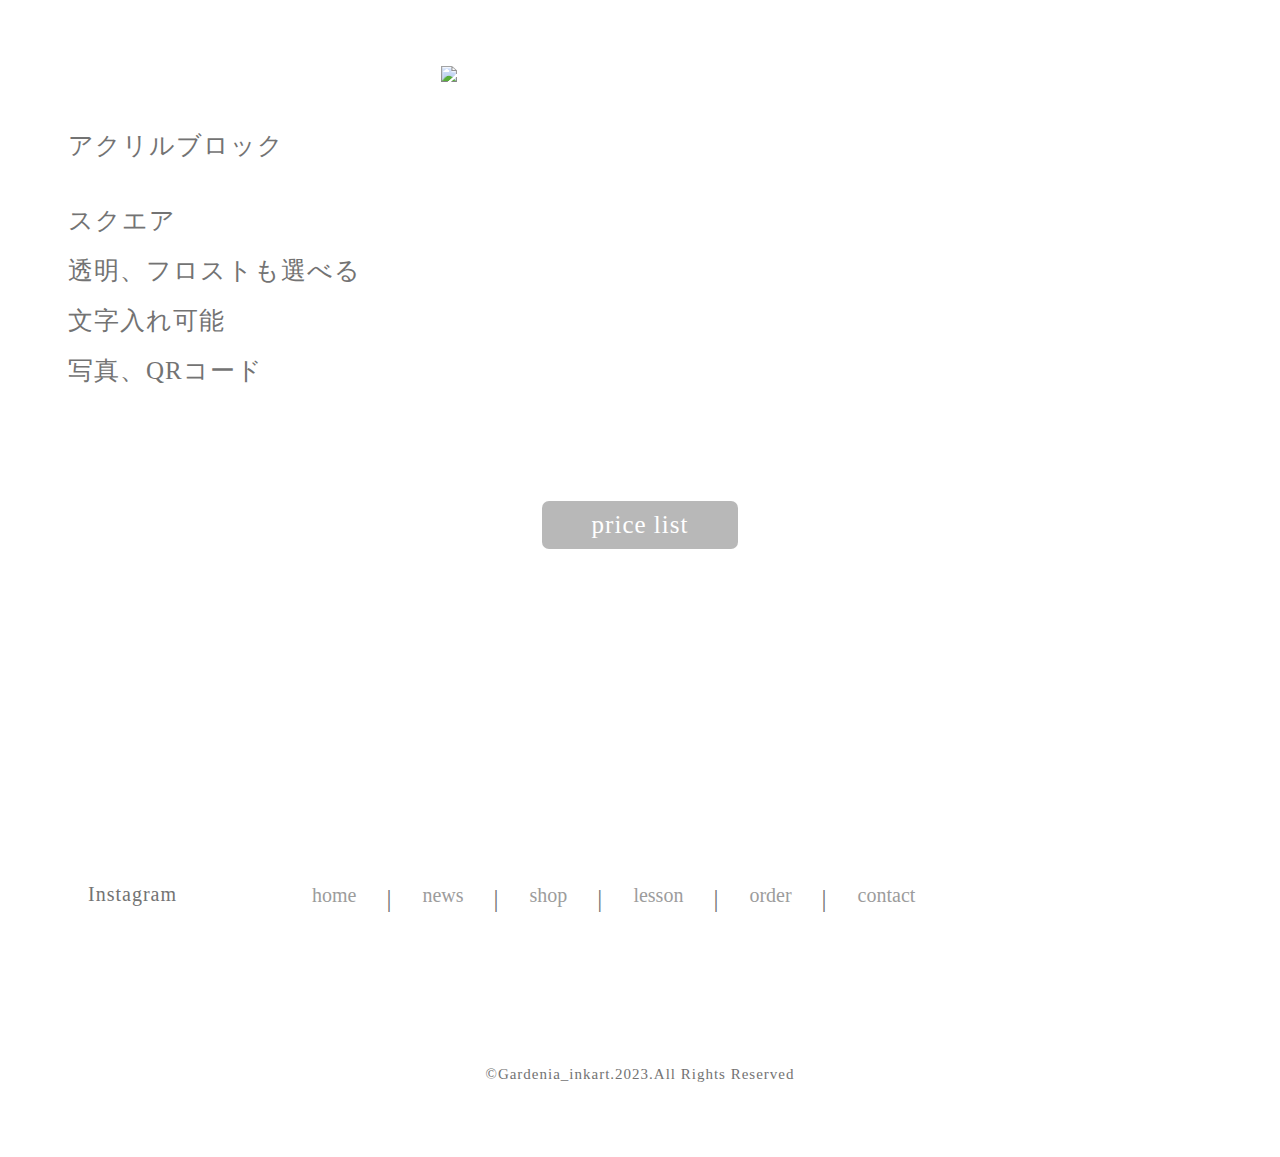
==== commit 5c30f77b: "Update index.html" ====
--- a/index.html
+++ b/index.html
@@ -71,10 +71,9 @@
       <div class="main">
         <div class="container">
           <ul class="bxslider">
-              <li><img class="order-img" src="https://github.com/gardenia-inkart/alcoholinkart/blob/main/order-img8.png?raw=true"></li>
-              <li><img class="order-img" src="https://github.com/gardenia-inkart/alcoholinkart/blob/main/order-img3.png?raw=true"></li>
-              <li><img class="order-img" src="https://github.com/gardenia-inkart/alcoholinkart/blob/main/order-img2.png?raw=true"></li>
-              <li><img class="order-img" src="https://github.com/gardenia-inkart/alcoholinkart/blob/main/order-img1.png?raw=true"></li>
+              <li><img class="top-image" src="https://github.com/gardenia-inkart/alcoholinkart/blob/main/top-image1.png?raw=true"></li>
+              <li><img class="top-image" src="https://github.com/gardenia-inkart/alcoholinkart/blob/main/top-image2.png?raw=true"></li>
+              <li><img class="top-image" src="https://github.com/gardenia-inkart/alcoholinkart/blob/main/top-image3.png?raw=true"></li>
             </ul>
         </div>
 
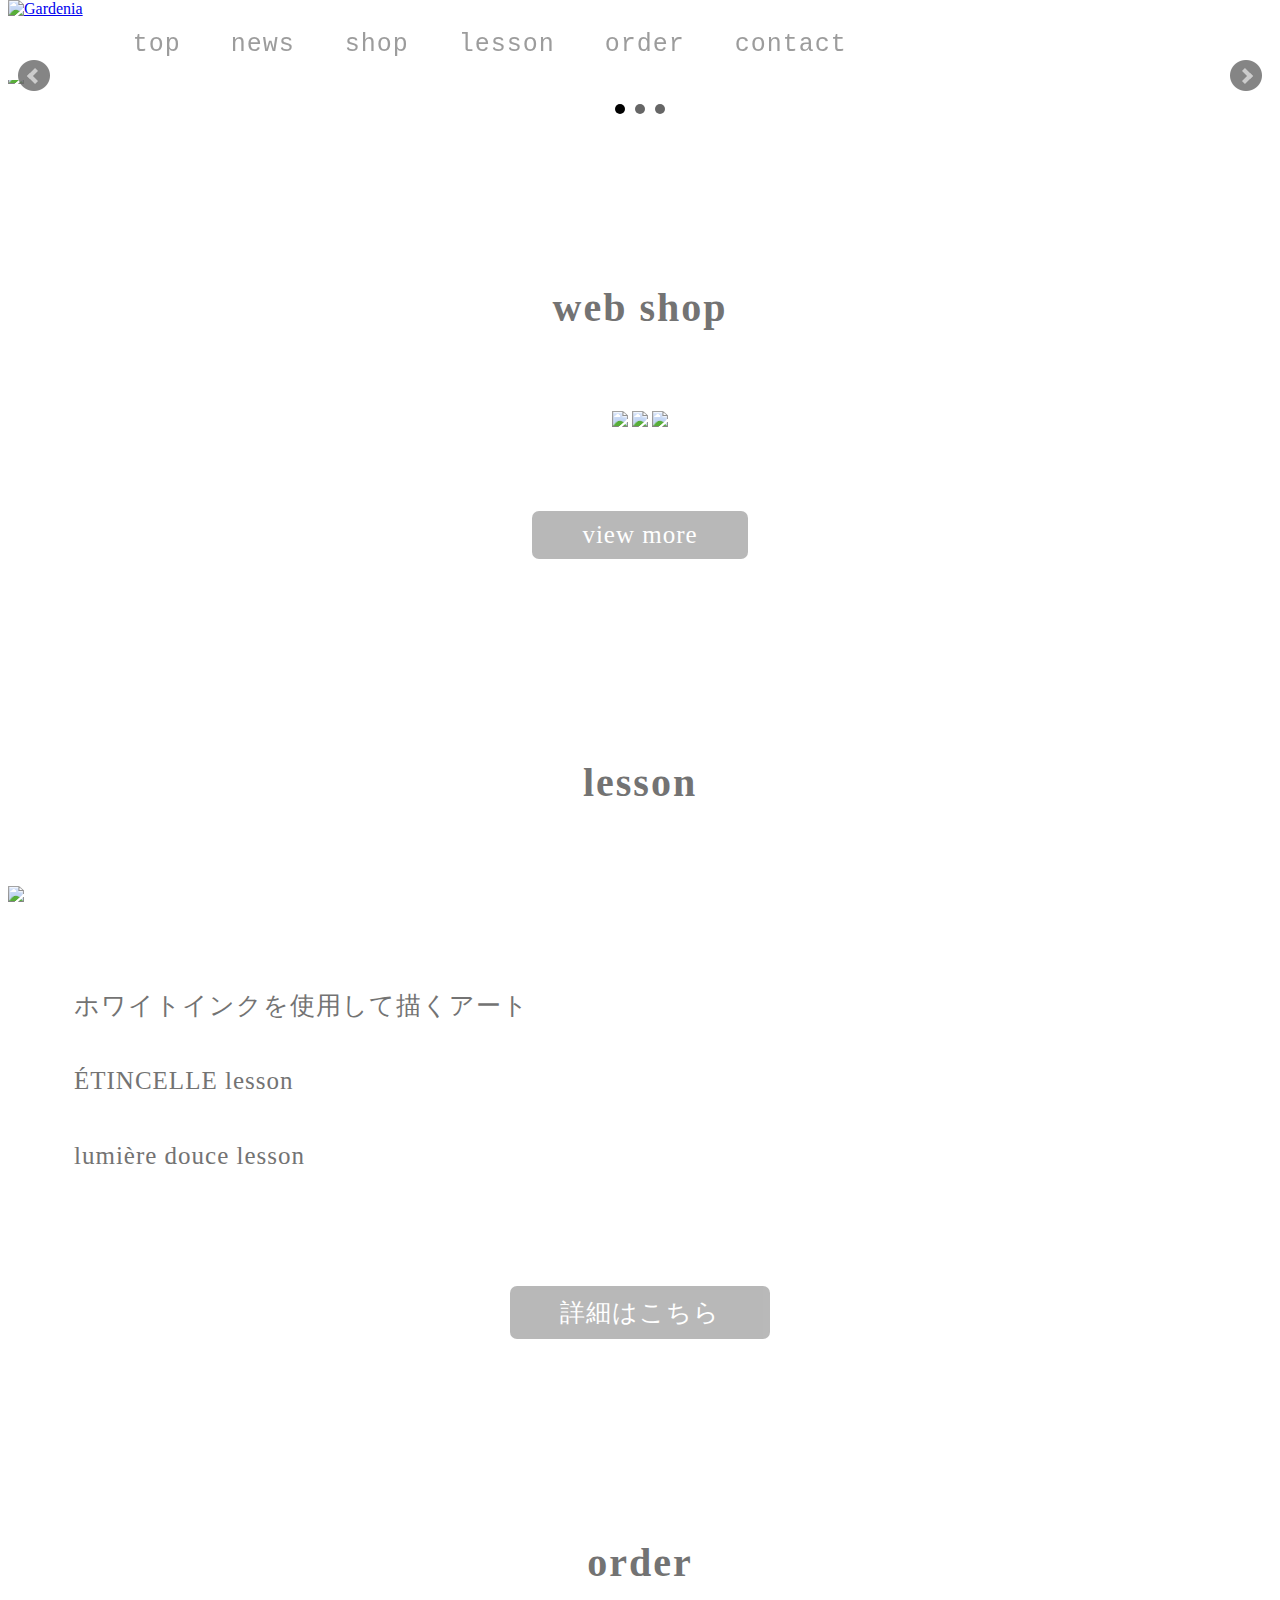
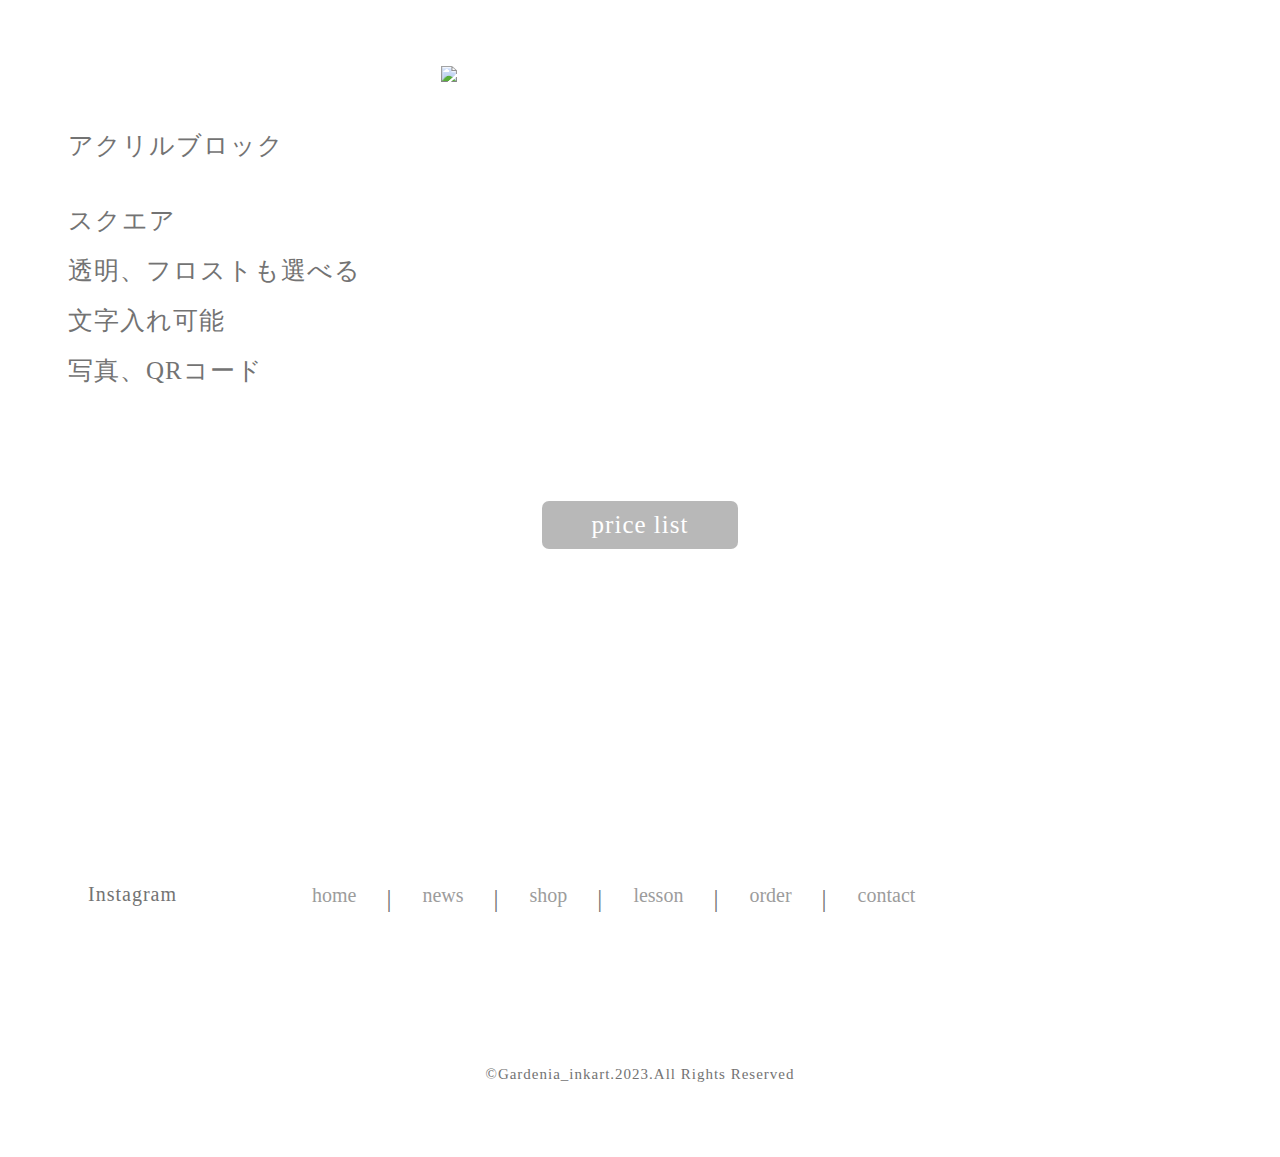
==== commit bef12a1c: "Update index.html" ====
--- a/index.html
+++ b/index.html
@@ -85,7 +85,7 @@
               <img class="shop-img" src="https://github.com/gardenia-inkart/alcoholinkart/blob/main/shop1.png?raw=true">
               <img class="shop-img" src="https://github.com/gardenia-inkart/alcoholinkart/blob/main/shop3.png?raw=true">
             </div>
-            <a class="btn" href="https://minne.com/@gardenia-yme">see more</a>
+            <a class="btn" href="https://minne.com/@gardenia-yme">view more</a>
           </div>
         </div>
 
--- a/stylesheet.css
+++ b/stylesheet.css
@@ -204,7 +204,7 @@
 }
 
 #close-modal{
-    padding-top:20px;
+    padding-top:50px;
     padding-right: 55px;
     float: right;
 }
--- a/responsive.css
+++ b/responsive.css
@@ -88,9 +88,12 @@
     }
     .footer-btn{
         font-size: 48px;
+       padding-top:40px;
+       font-family:Arial ;
     }
     .copyright{
-        padding-bottom:30px;
+        padding-bottom:50px;
+       font-size: 30px;
     }
     header{
         display: none;
@@ -100,10 +103,10 @@
     }
     h2{
         font-size: 90px;
+       font-family:Arial;
     }
     p{
-        font-size: 55px;
-        line-height: 50px;
+        font-size: 50px;
     }
     .footer-right{
         display: none;
@@ -137,7 +140,7 @@
         padding: 20px 100px;
     }
     #mobile-menu{
-        padding-top:30px;
+        padding-top:50px;
         padding-right: 50px;
         float: right;
     }
@@ -154,10 +157,11 @@
         font-size: 35px;
     }
    .fa-instagram{
-        padding-top:30px;
+        padding-top:35px;
     }
-   .copyright{
-        font-size: 30px;
+   .fa-check{
+        padding-bottom:30px;
     }
 }
+}
 
